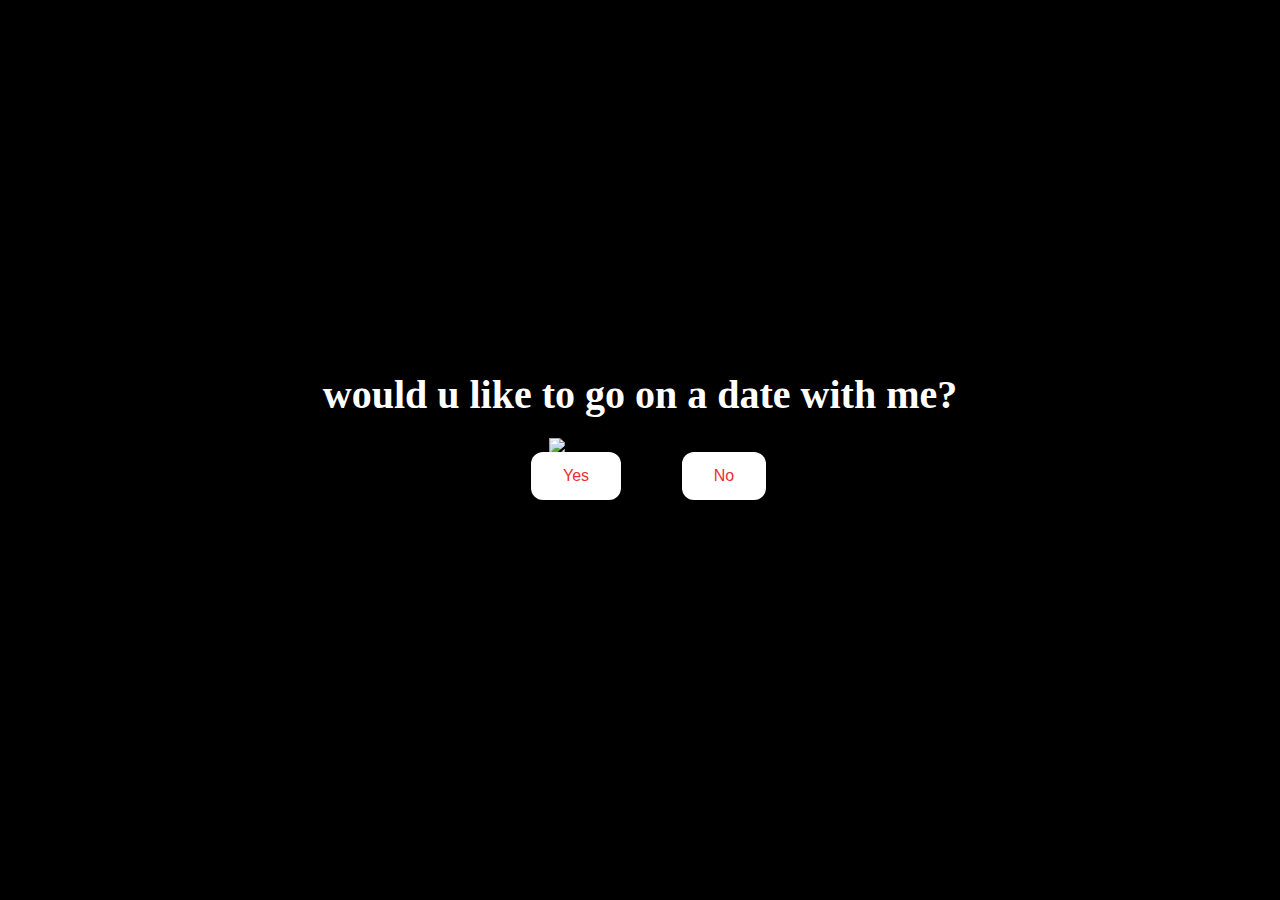
==== index.html @ cf4dad2b "first commit" ====
<!DOCTYPE html>
<html lang="en">
    <head>
        <link rel="stylesheet" href="./styles.css">
        
    </head> 
    <body>
        <div class="container">
            <div >
                <h1 class = "header_text">would u like to go on a date with me?</h1>
                <h1 class = "header_text"></h1>
            </div>
            <div class="gif_container">
                <img src="https://media1.giphy.com/media/13jghlUIB6FHZm/200.webp?cid=790b7611c3jp6yy4onbx59tb9qh03kqp6ccvo19i7xvjv0ij&ep=v1_gifs_search&rid=200.webp&ct=g" alt="Cute animated illustration">
            </div>
            <div class = "buttons">
                <button class="btn" id = "yesButton" onclick="nextPage()">Yes</button>
                <button class="btn" id="noButton" onmouseover="moveButton()" onclick="moveButton()">No</button>
                <script>
                    function nextPage() {
                        window.location.href = "yes.html";
                    }
                    
                    function moveButton() {
                        var x = Math.random() * (window.innerWidth - document.getElementById('noButton').offsetWidth) - 85;
                        var y = Math.random() * (window.innerHeight - document.getElementById('noButton').offsetHeight) - 48;
                        document.getElementById('noButton').style.left = `${x}px`;
                        document.getElementById('noButton').style.top = `${y}px`;
                    }
                </script> 
            </div>
        </div>
       
    </body> 
</html>
---- styles.css ----
body {
    display: flex;
    justify-content: center;
    align-items: center;
    height: 90vh;
    background-color: rgb(0, 0, 0);
}

#noButton {
    position: absolute;
    margin-left: 150px;
    transition: 0.5s;
}

#yesButton {
    position: absolute;
    margin-right: 150px;
}

.header_text {
    font-family: 'Nunito';
    font-size: 40px;
    font-weight: bold;
    color: rgb(255, 255, 255);
    text-align: center;
    margin-top: 20px;
    margin-bottom: 0;
}

.buttons {
    display: flex;
    flex-direction: row;
    justify-content: center;
    align-items: center;
    margin-top: 20px;
    margin-left: 20px;
}

.btn {
    background-color: #ffffff;
    color: rgb(233, 48, 48);
    padding: 15px 32px;
    text-align: center;
    display: inline-block;
    font-size: 16px;
    margin: 4px 2px;
    cursor: pointer;
    border: none;
    border-radius: 12px;
    transition: background-color 0.3s ease;
}

.gif_container {
    display: flex;
    justify-content: center;
    align-items: center;
}

@media only screen and (max-width: 320px) and (max-height: 568px) {
    body {
        height: 100vh;
    }

    .header_text {
        font-size: 20px;
    }

    img {
        height: 60vh;
    }

    .btn {
        padding: 10px 18px;
        font-size: 12px;
    }
}

@media only screen and (max-width: 414px) and (max-height: 736px) {
    body {
        height: 90vh;
    }

    .header_text {
        font-size: 28px;
    }

    img {
        height: 60vh;
    }

    .btn {
        padding: 15px 25px;
        font-size: 14px;
    }
}
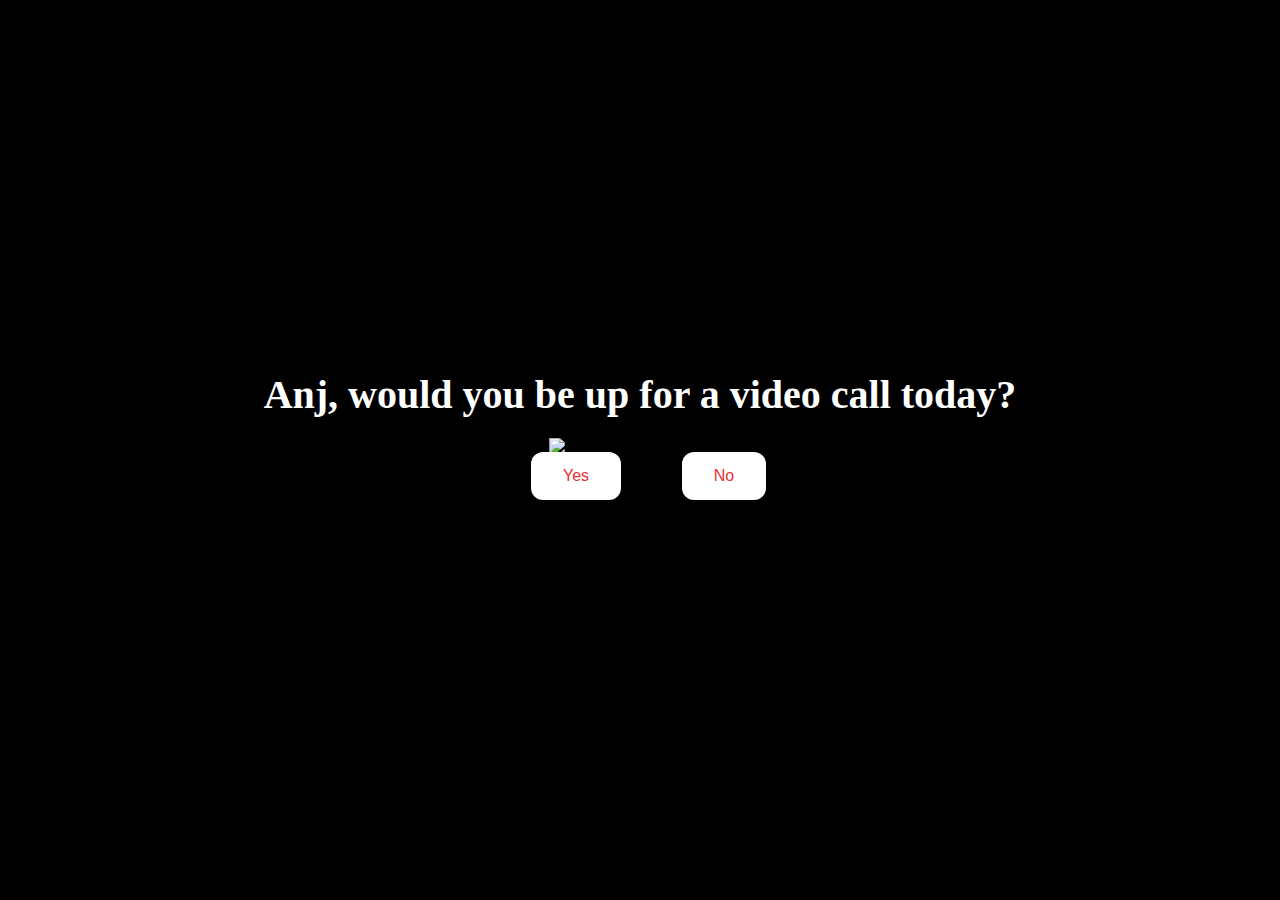
==== commit b8ed8ac9: "changed some text" ====
--- a/index.html
+++ b/index.html
@@ -7,11 +7,11 @@
     <body>
         <div class="container">
             <div >
-                <h1 class = "header_text">would u like to go on a date with me?</h1>
+                <h1 class = "header_text">Anj, would you be up for a video call today?  </h1>
                 <h1 class = "header_text"></h1>
             </div>
             <div class="gif_container">
-                <img src="https://media1.giphy.com/media/13jghlUIB6FHZm/200.webp?cid=790b7611c3jp6yy4onbx59tb9qh03kqp6ccvo19i7xvjv0ij&ep=v1_gifs_search&rid=200.webp&ct=g" alt="Cute animated illustration">
+                <img src="https://media4.giphy.com/media/xHXhTi23CQVz6KCVHp/200.webp?cid=790b7611sj7kwayru2ldmx75sgfr6rwb0pv4tc22fqi1me8z&ep=v1_gifs_search&rid=200.webp&ct=g" alt="Cute animated illustration">
             </div>
             <div class = "buttons">
                 <button class="btn" id = "yesButton" onclick="nextPage()">Yes</button>
